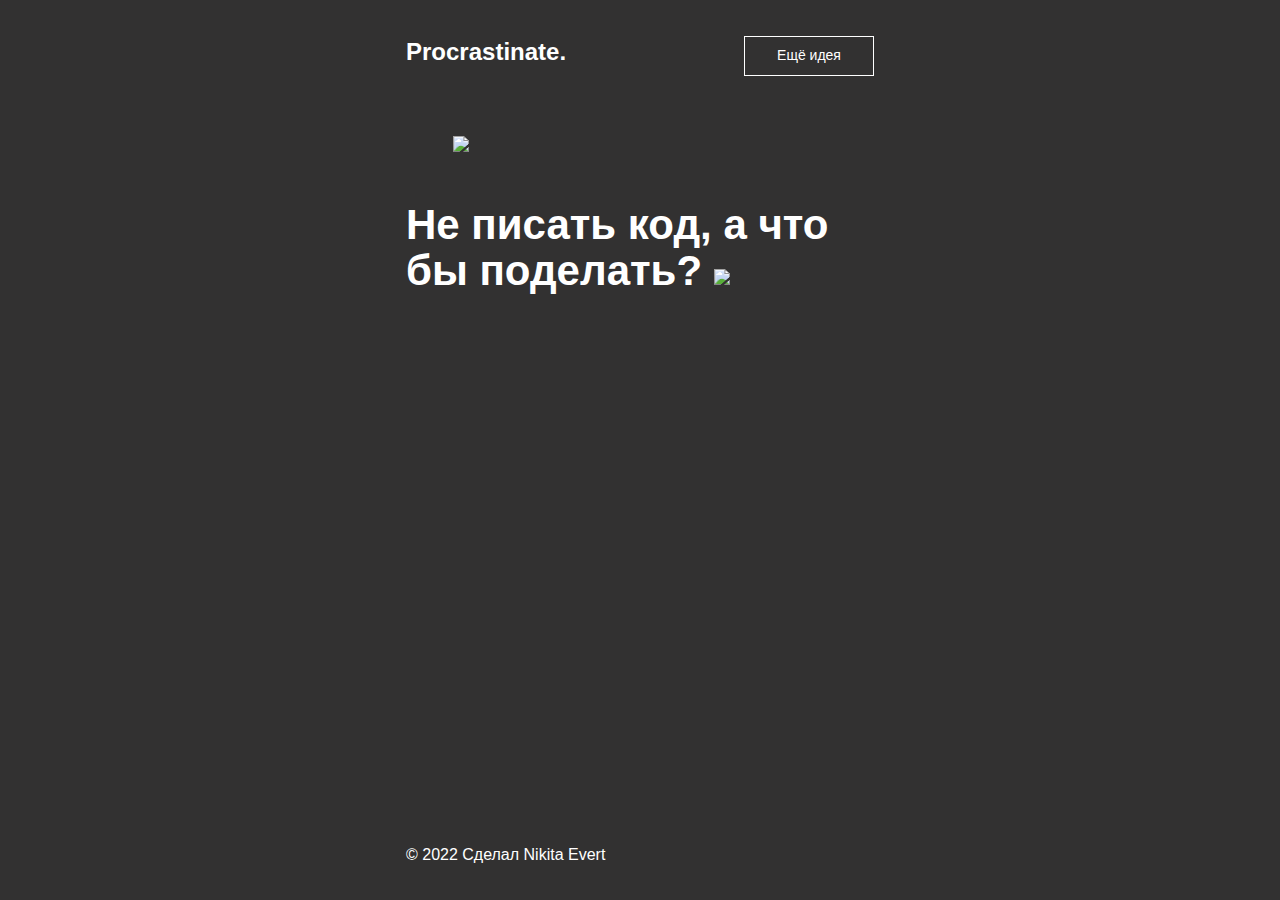
==== index.html @ 2547a891 "Rename test-site.html to index.html" ====
<!DOCTYPE html>
<html lang="ru">
<head>
  <meta charset="UTF-8">
  <meta name="viewport" content="width=device-width, initial-scale=1.0">
  <meta http-equiv="X-UA-Compatible" content="ie=edge">
  <title>Procrastinate.</title>
  <link rel="stylesheet" href="style.css">
  <link rel="icon" type="image" href="https://code.s3.yandex.net/web-code/js-favicon.ico">
</head>
<body>
  <div class="header">
    <p class="logo">Procrastinate.</p>
    <div class="button">Ещё идея</div>
  </div>

  <img class="image" src="https://code.s3.yandex.net/web-code/procrastinate/9.png">

  <div class="advice">
    <span>Не писать код, а</span>
    <span class="phrase">что бы поделать?</span>
    <img class="cursor" src="https://code.s3.yandex.net/web-code/cursor.gif">
  </div>

  <p class="footer">© 2022 Сделал Nikita Evert</p>

<script src="https://code.s3.yandex.net/web-code/smoothly.js"></script> 
  <script src="script.js"></script>
</body>
</html>
---- style.css ----
@font-face {
  src: url(https://code.s3.yandex.net/web-code/fonts/SuisseIntl-Book.woff);
  font-family: 'Suisse';
  font-weight: normal;
}

@font-face {
  src: url(https://code.s3.yandex.net/web-code/fonts/SuisseIntl-Bold.woff
);
  font-family: 'Suisse';
  font-weight: bold;
}

html {
  height: 100%;
  margin: 0;
  -webkit-font-smoothing: antialiased;
}

body {
  background-color: #323131;
  color: white;
  position: relative;
  max-width: 540px;
  min-height: 100%;
  margin: 0 auto;
  font-family: 'Helvetica';
  box-sizing: border-box;
  padding: 36px;
}

.header {
  display: flex;
  align-items: baseline;
  justify-content: space-between;
}

.logo {
  font-weight: bold;
  font-size: 24px;
  margin: 0;
}

.button {
  width: 130px;
  height: 40px;
  padding-top: 10px;
  box-sizing: border-box;
  border: 1px solid white;
  text-align: center;
  font-size: 14px;
  cursor: pointer;
  transition: opacity 0.2s;
}

.button:hover {
  opacity: 0.5;
}

.image {
  width: 80%;
  display: block;
  margin: 60px auto 50px;
}

.advice {
  font-size: 42px;
  font-weight: bold;
  line-height: 1.1;
  margin-bottom: 70px;
}

.footer {
  font-size: 16px;
  margin: 0;
  position: absolute;
  bottom: 36px;
}
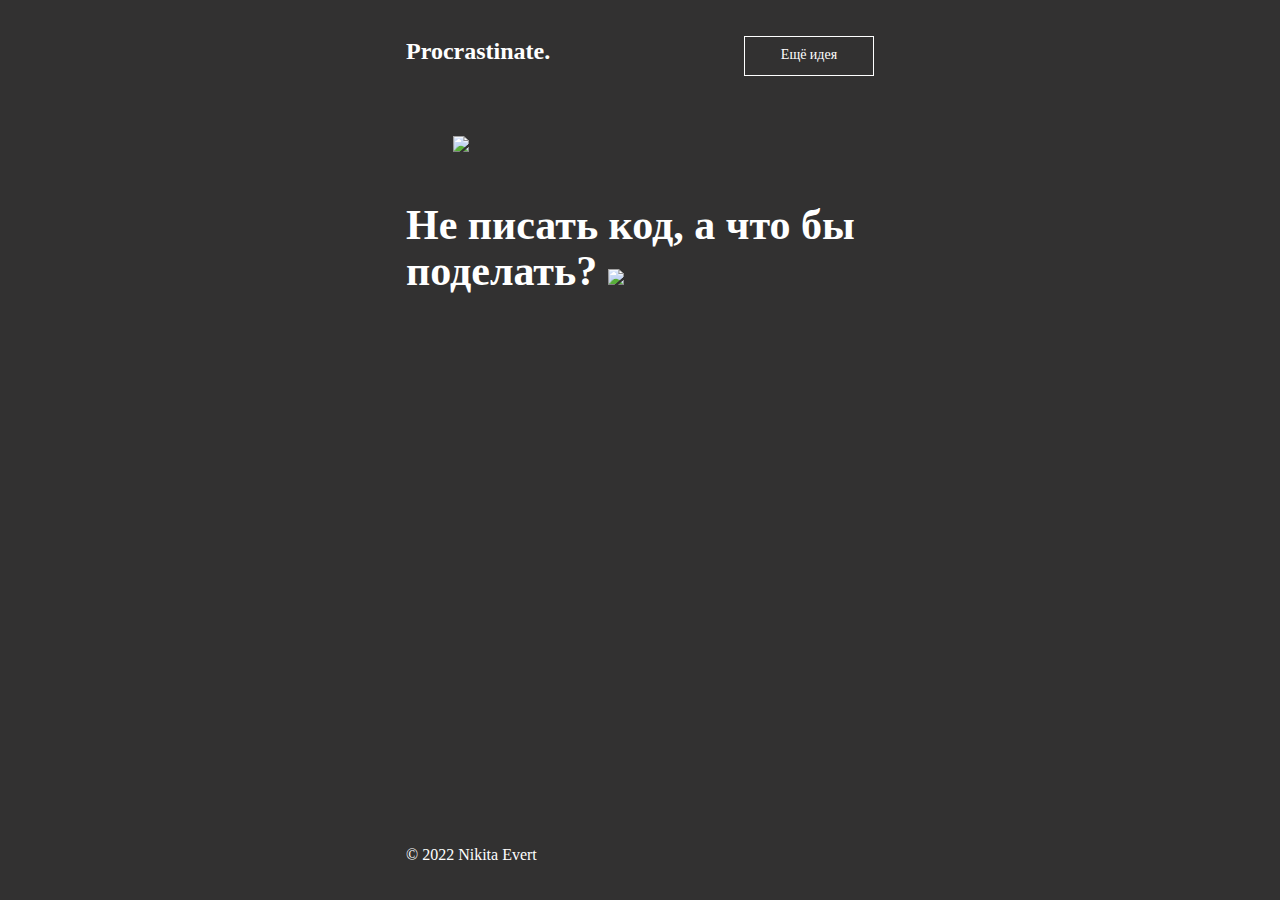
==== commit 593bb789: "update" ====
--- a/index.html
+++ b/index.html
@@ -6,6 +6,8 @@
   <meta http-equiv="X-UA-Compatible" content="ie=edge">
   <title>Procrastinate.</title>
   <link rel="stylesheet" href="style.css">
+  <!-- ниже подключили стили для мобильных устройств: в конце урока сможете поделиться проектом в социальных сетях без страха, что на телефоне друга или подруги будет выглядеть некрасиво -->
+  <link rel="stylesheet" href="https://code.s3.yandex.net/web-code/adaptive.css">
   <link rel="icon" type="image" href="https://code.s3.yandex.net/web-code/js-favicon.ico">
 </head>
 <body>
@@ -22,9 +24,9 @@
     <img class="cursor" src="https://code.s3.yandex.net/web-code/cursor.gif">
   </div>
 
-  <p class="footer">© 2022 Сделал Nikita Evert</p>
+  <p class="footer">© 2022 Nikita Evert</p>
 
-<script src="https://code.s3.yandex.net/web-code/smoothly.js"></script> 
+  <script src="https://code.s3.yandex.net/web-code/smoothly.js"></script>
   <script src="script.js"></script>
 </body>
-</html>
+</html>--- a/style.css
+++ b/style.css
@@ -24,7 +24,7 @@
   max-width: 540px;
   min-height: 100%;
   margin: 0 auto;
-  font-family: 'Helvetica';
+  font-family: 'Suisse';
   box-sizing: border-box;
   padding: 36px;
 }
@@ -71,8 +71,12 @@
 }
 
 .footer {
+  font-style: HelveticaRegular;
   font-size: 16px;
   margin: 0;
   position: absolute;
   bottom: 36px;
 }
+.phrases {
+  font-style: HelveticaRegular
+}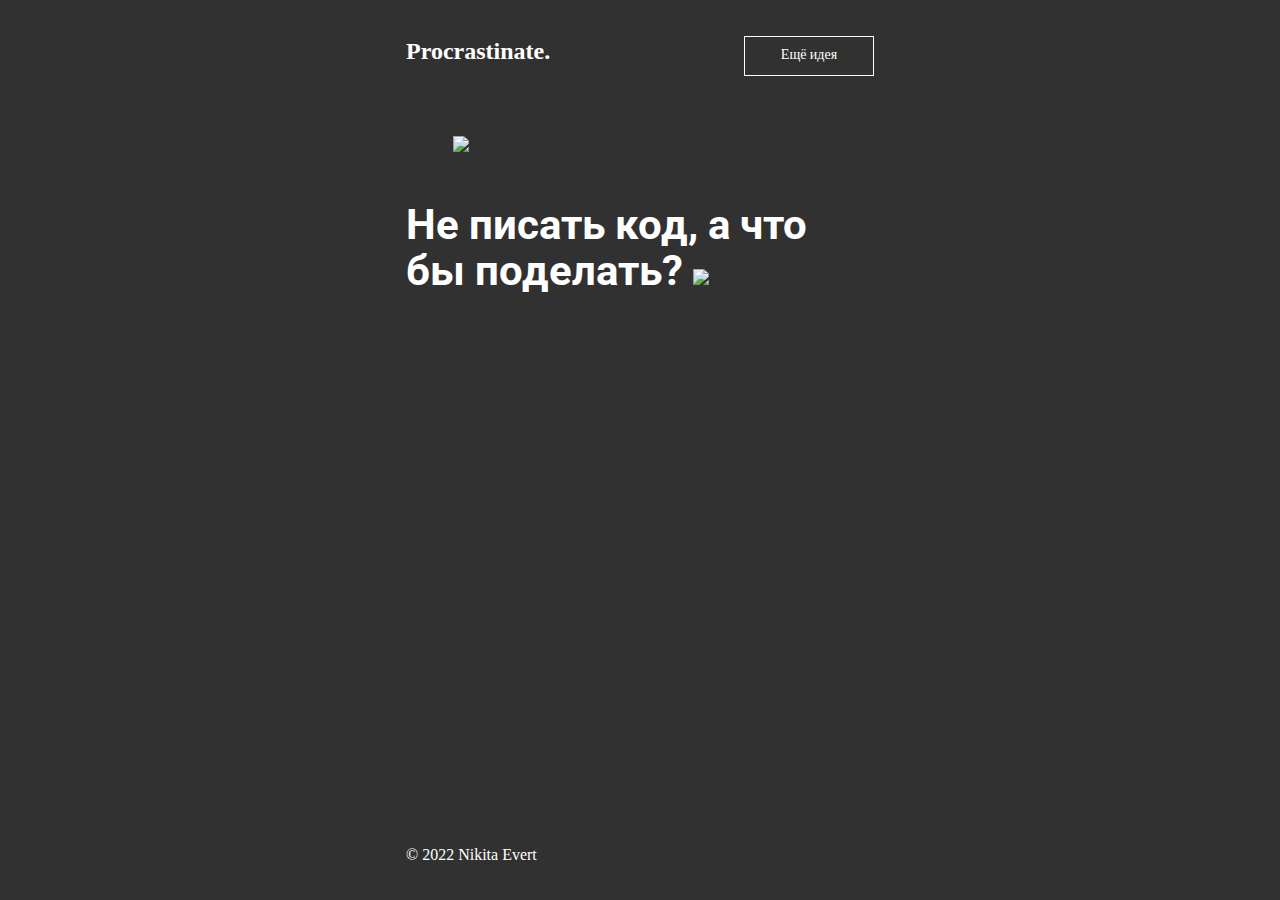
==== commit 7ae08e6d: "update" ====
--- a/index.html
+++ b/index.html
@@ -1,6 +1,9 @@
 <!DOCTYPE html>
 <html lang="ru">
 <head>
+  <link rel="preconnect" href="https://fonts.googleapis.com">
+  <link rel="preconnect" href="https://fonts.gstatic.com" crossorigin>
+  <link href="https://fonts.googleapis.com/css2?family=Roboto:wght@100&display=swap" rel="stylesheet">
   <meta charset="UTF-8">
   <meta name="viewport" content="width=device-width, initial-scale=1.0">
   <meta http-equiv="X-UA-Compatible" content="ie=edge">
--- a/style.css
+++ b/style.css
@@ -1,16 +1,3 @@
-@font-face {
-  src: url(https://code.s3.yandex.net/web-code/fonts/SuisseIntl-Book.woff);
-  font-family: 'Suisse';
-  font-weight: normal;
-}
-
-@font-face {
-  src: url(https://code.s3.yandex.net/web-code/fonts/SuisseIntl-Bold.woff
-);
-  font-family: 'Suisse';
-  font-weight: bold;
-}
-
 html {
   height: 100%;
   margin: 0;
@@ -24,7 +11,7 @@
   max-width: 540px;
   min-height: 100%;
   margin: 0 auto;
-  font-family: 'Suisse';
+  font-family: 'HelveticaNeueCyr-Thin';
   box-sizing: border-box;
   padding: 36px;
 }
@@ -68,15 +55,17 @@
   font-weight: bold;
   line-height: 1.1;
   margin-bottom: 70px;
+  font-family: 'Roboto', sans-serif;
 }
 
 .footer {
-  font-style: HelveticaRegular;
+  font-style: 'normal;';
   font-size: 16px;
   margin: 0;
   position: absolute;
   bottom: 36px;
 }
 .phrases {
-  font-style: HelveticaRegular
+  font-style: 'normal'
+  font-family: 'Roboto', sans-serif;
 }